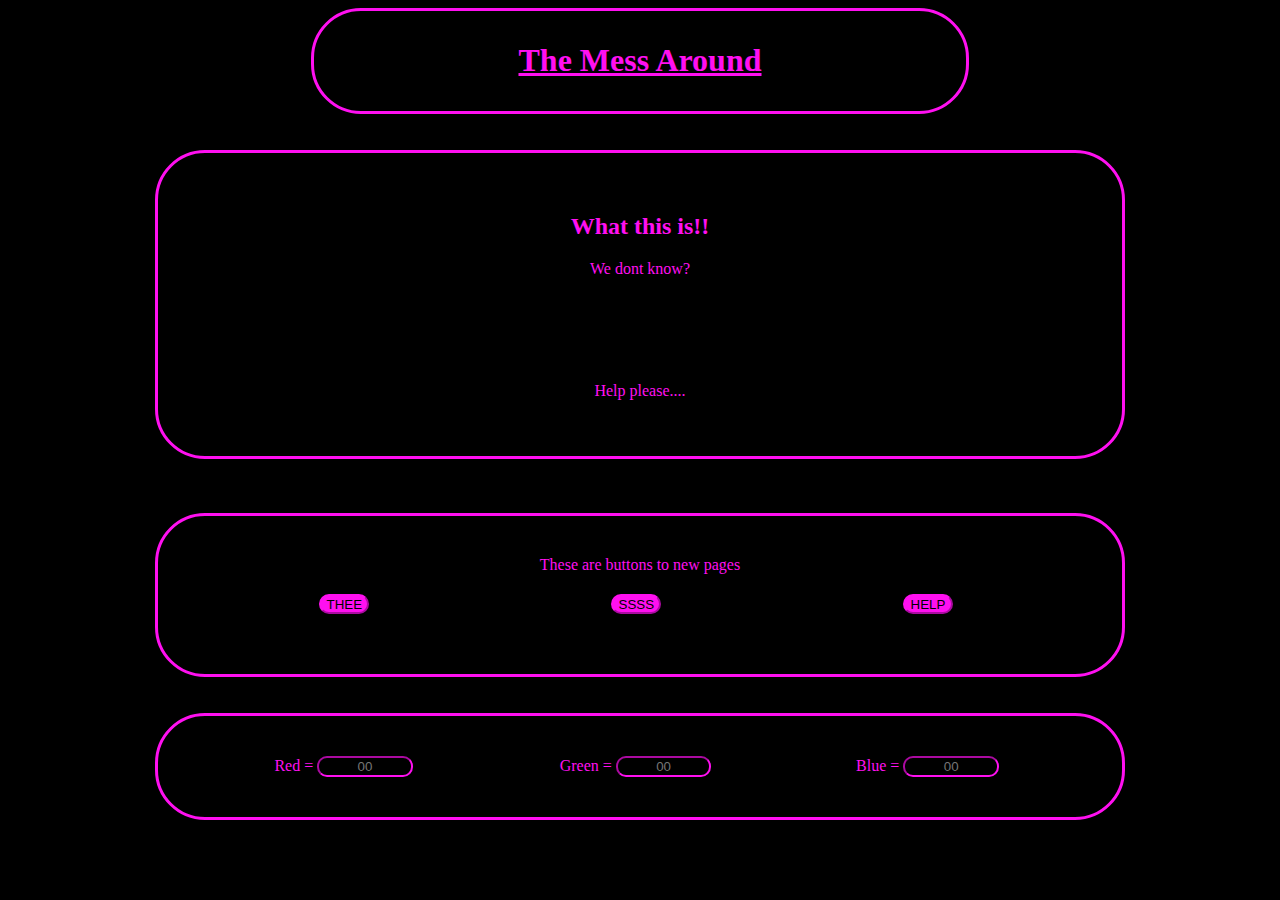
==== index.html @ 1c897129 "added javascript to try make hex work it dosnt yet tho" ====
﻿<!DOCTYPE html>
<html lang="en">
<head>
  <meta charset="UTF-8">
  <meta name="viewport" content="width=device-width, initial-scale=1.0">
  <title>mess around</title>
  <link rel="stylesheet" href="main.css">
</head>
<body>
    <div class="heading">
        <h1>The Mess Around</h1>
    </div>
    <br>
    <br>
    <div class="container">
        <h2>What this is!!</h2>
        <p>We dont know?</p>
        <br><br><br><br>
        <p>Help please....</p>
    </div>
    <br><br><br>
    <div class="container">
        <p1>These are buttons to new pages</p1>
        <br>
        <div class="row">
            <div class="column">
                <div class="btnbox">
                    <a href="funPage.html">
                        <button>
                            THEE
                        </button>
                    </a>
                </div>
            </div>
            <div class="column">
                <div class="btnbox">
                    <a href="snake.html">
                        <button>
                            SSSS
                        </button>
                    </a>
                </div>
            </div>
            <div class="column">
                <div class="btnbox">
                    <a href="mousepage.html">
                        <button>
                            HELP
                        </button>
                    </a>
                </div>
            </div> 
        </div>
    </div>

    <br><br>

    <div class="container">
        <div class="row">
            <div class="column">
                Red = 
                <input type="text" placeholder="00" pattern="[0-9A-F]*" minlenght="2" maxlenght="2" id="R">

                </input>
            </div>
            <div class="column">
                Green = 
                <input type="text" placeholder="00" pattern="[0-9A-F]*" minlenght="2" maxlenght="2" id="G"/>

                </input>
            </div>
            <div class="column">
                Blue = 
                <input type="text" placeholder="00" pattern="[0-9A-F]*" minlenght="2" maxlenght="2" id="B">

                </input>
            </div>
            <div id="color-box"></div>
        </div>
    </div>

    <script src="colourSelect.js"></script>
</body>
</html>
---- main.css ----
﻿body {
    background-color: black;
}

.heading {
    margin: auto;
    width: 50%;
    padding: 10px;
    border-radius: 50px;
    border-style: solid;
    border-width: 3px;
    border-color: #ff10f0;
    
    text-align: center;
    text-decoration-line: underline;
    color: #ff10f0
}

.container {
    text-align: center;
    margin: auto;
    width: 70%;
    padding: 40px;
    border-style: solid;
    border-radius: 50px;
    border-width: 3px;
    color: #ff10f0;
}

h2 {
    text-align: center;
    opacity: 100%;
}

p {
    text-align: center;
    opacity: 100%;
}

.btncard {
    margin: auto;
    width: 20%;
    padding: 40px;
    border-style: solid;
    border-radius: 50px;
    border-width: 3px;
    color: #ff10f0;
    display: flex;
    justify-content: center;
    align-items: center;
}

input{
    color: #ff10f0;
    width: 30%;
    background-color: black;
    border-radius: 10px;
    text-align: center;
    border-color: #ff10f0;
}

.column{
    float: left;
    width: 33%;
}

.row:after {
    content: "";
    display: table;
    clear: both;
}

.btnbox{
    margin: auto;
    width: 100px;
    padding: 20px;
    text-align: center;
}

h2{
    text-align: center;
    opacity: 100%;
}

p{
    text-align: center;
    opacity: 100%;
}

button{
    width: 50px;
    height: 20px;
    border-radius: 20px;
    background-color: #ff10f0;
    border-color: #ff10f0;
}

.color-box {
    width: 100px;
    height: 100px;
    border: 1px solid black;
}

/*fine button click game work*/

body.mouse{
    background-color: #ff10f0;
    cursor: url('unicorn1.cur'), auto;

    width: 100vw;
    height: 100vh;

    overflow: hidden;
}

a.mouse{
    width: 1px;
    height: 1px;
    color: #ff10f0;
    position: absolute;
    transition: 900ms linear;
}

@keyframes unicorn1 {
    0% {
        transform: translateY(0%);
    }

    100% {
        transform: translateY(-100%);
    }
}

@keyframes unicorn2 {
    0% {
        transform: translateY(0%) rotate(0deg);
    }

    100% {
        transform: translateY(-100%) rotate(42deg);
    }
}

@keyframes unicorn3 {
    0% {
        transform: translateY(0%) rotate(0deg);
    }

    100% {
        transform: translateY(-100%) rotate(67deg);
    }
}

@keyframes unicorn4 {
    0% {
        transform: translateY(0%) rotate(0deg);
    }

    100% {
        transform: translateY(-100%) rotate(242deg);
    }
}

@keyframes unicorn5 {
    0% {
        transform: translateY(0%) rotate(0deg);
    }

    100% {
        transform: translateY(-100%) rotate(360deg);
    }
}

/*snake work*/

body.snake{
    background-color: #ff10f0;

    width: 100vw;
    height: 80vh;

    overflow: hidden;

    cursor: url('unicorn1.cur'), auto;
}

.arrow-keys {
    position: fixed;
    bottom: 10px; /* Adjust this value as needed */
    left: 50%;
    transform: translateX(-50%);
    display: flex;
}

.arrow-keys div {
  width: 30px;
  height: 30px;
  background-color: #ccc;
  border: 1px solid #999;
  margin: 5px;
  display: flex;
  justify-content: center;
  align-items: center;
  font-size: 20px;
}

.arrow-up-container {
    position: absolute;
    top: -50px; /* Adjust this value to move the up arrow */
    left: calc(50% - 15px); /* Center the arrow */
  }

.arrow-up, .arrow-down {
    width: 100%;
  }
  
  .arrow-left, .arrow-right {
    height: 100%;
  }

.arrow-up:before {
  content: '\2191'; /* Unicode arrow up symbol */
}

.arrow-down:before {
  content: '\2193'; /* Unicode arrow down symbol */
}

.arrow-left:before {
  content: '\2190'; /* Unicode arrow left symbol */
}

.arrow-right:before {
  content: '\2192'; /* Unicode arrow right symbol */
}

.box {
    width: 50px;
    height: 50px;
    background-color: blue;
    position: absolute; /* changed from relative to absolute */
    left: 0; /* initialize left position */
    top: 0; /* initialize top position */
}

/*fun page stuff*/

.clicks{
    width: 100px;
    height: 40px;
    border-radius: 20px;
    background-color: #ff10f0;
    border-color: #ff10f0;
}
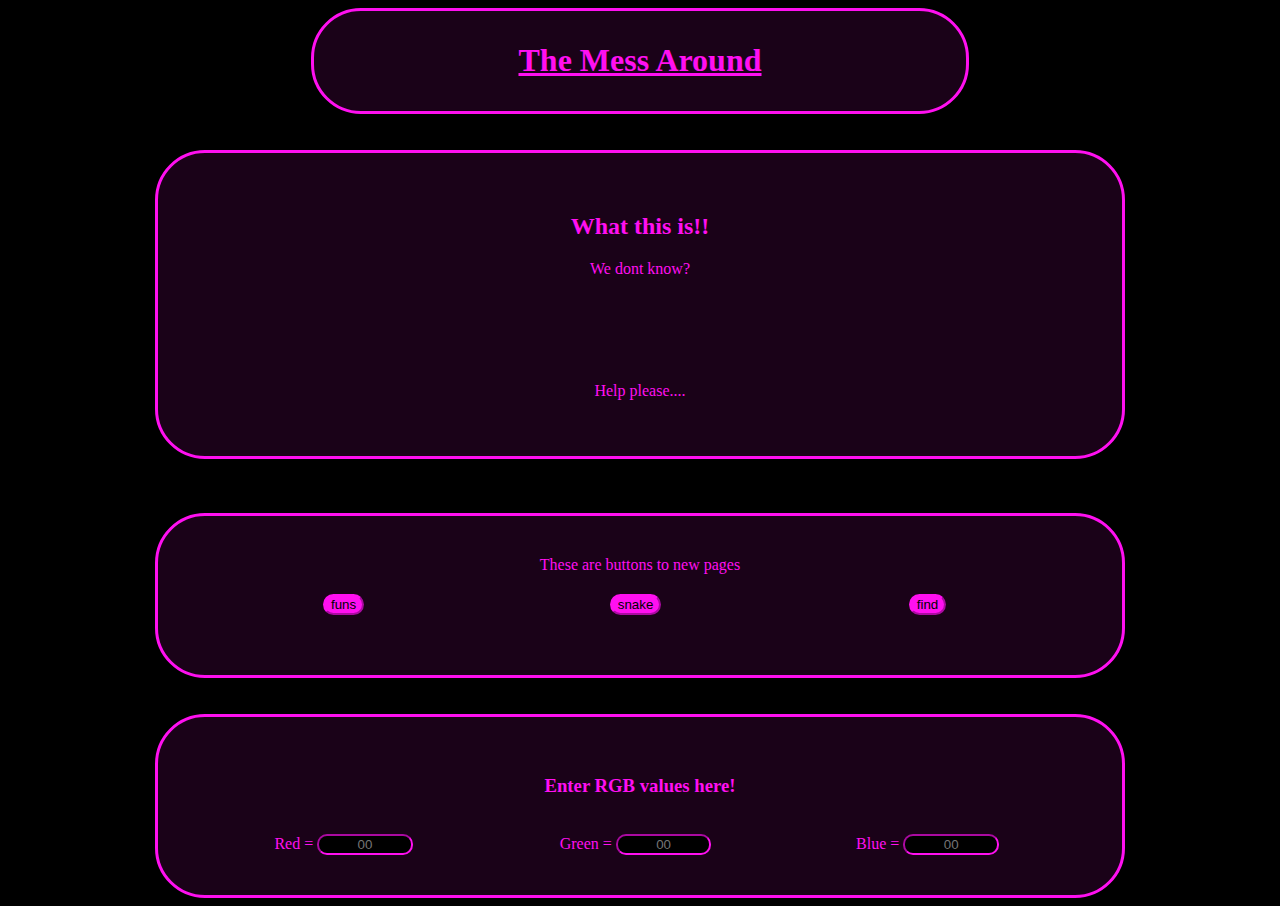
==== commit a16e25c3: "just some fixing" ====
--- a/index.html
+++ b/index.html
@@ -27,7 +27,7 @@
                 <div class="btnbox">
                     <a href="funPage.html">
                         <button>
-                            THEE
+                            funs
                         </button>
                     </a>
                 </div>
@@ -36,7 +36,7 @@
                 <div class="btnbox">
                     <a href="snake.html">
                         <button>
-                            SSSS
+                            snake
                         </button>
                     </a>
                 </div>
@@ -45,7 +45,7 @@
                 <div class="btnbox">
                     <a href="mousepage.html">
                         <button>
-                            HELP
+                            find
                         </button>
                     </a>
                 </div>
@@ -56,6 +56,8 @@
     <br><br>
 
     <div class="container">
+        <h3>Enter RGB values here!</h3>
+        <br>
         <div class="row">
             <div class="column">
                 Red = 
@@ -80,5 +82,6 @@
     </div>
 
     <script src="colourSelect.js"></script>
+    <script src="getpain.js"></script>
 </body>
 </html>--- a/main.css
+++ b/main.css
@@ -13,7 +13,9 @@
     
     text-align: center;
     text-decoration-line: underline;
-    color: #ff10f0
+    color: #ff10f0;
+
+    background-color: rgba(255, 16, 240, 0.1);
 }
 
 .container {
@@ -25,6 +27,8 @@
     border-radius: 50px;
     border-width: 3px;
     color: #ff10f0;
+
+    background-color: rgba(255, 16, 240, 0.1);
 }
 
 h2 {
@@ -50,13 +54,14 @@
     align-items: center;
 }
 
-input{
+input[type="text"]{
     color: #ff10f0;
     width: 30%;
     background-color: black;
     border-radius: 10px;
     text-align: center;
     border-color: #ff10f0;
+    outline: none;
 }
 
 .column{
@@ -88,8 +93,6 @@
 }
 
 button{
-    width: 50px;
-    height: 20px;
     border-radius: 20px;
     background-color: #ff10f0;
     border-color: #ff10f0;
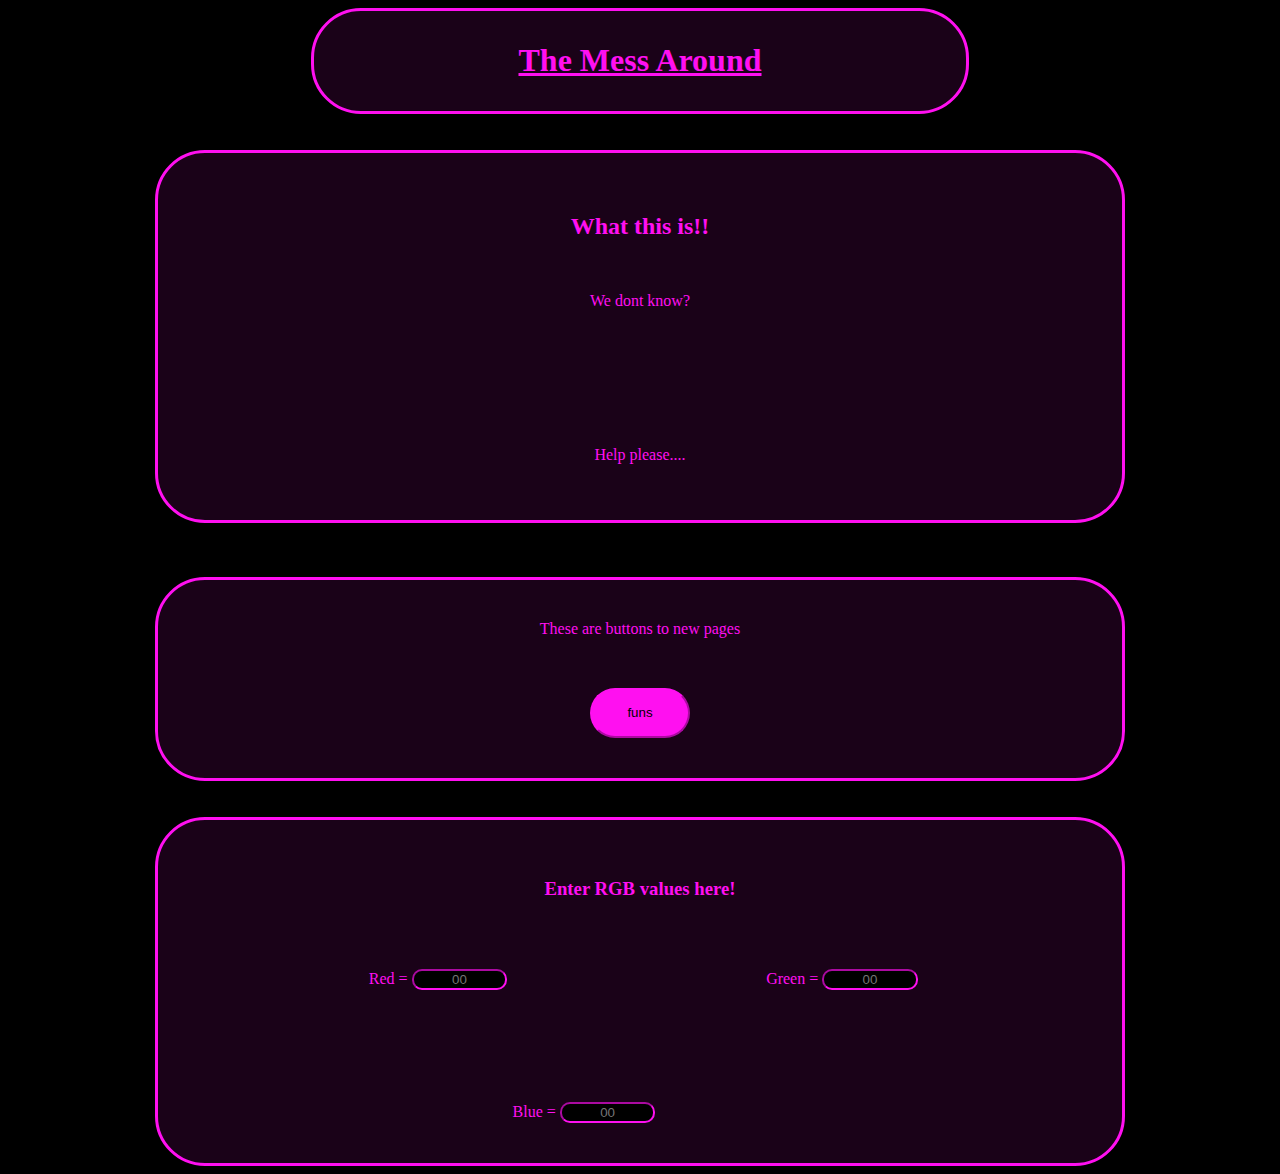
==== commit 78d856a5: "help" ====
--- a/index.html
+++ b/index.html
@@ -22,35 +22,11 @@
     <div class="container">
         <p1>These are buttons to new pages</p1>
         <br>
-        <div class="row">
-            <div class="column">
-                <div class="btnbox">
-                    <a href="funPage.html">
-                        <button>
-                            funs
-                        </button>
-                    </a>
-                </div>
-            </div>
-            <div class="column">
-                <div class="btnbox">
-                    <a href="snake.html">
-                        <button>
-                            snake
-                        </button>
-                    </a>
-                </div>
-            </div>
-            <div class="column">
-                <div class="btnbox">
-                    <a href="mousepage.html">
-                        <button>
-                            find
-                        </button>
-                    </a>
-                </div>
-            </div> 
-        </div>
+            <a href="funPage.html">
+                <button>
+                    funs
+                </button>
+            </a>
     </div>
 
     <br><br>
--- a/main.css
+++ b/main.css
@@ -29,6 +29,12 @@
     color: #ff10f0;
 
     background-color: rgba(255, 16, 240, 0.1);
+
+    align-items: center;
+    display: flex;
+    flex-direction: column;
+    gap: 1rem;
+    justify-content: center;
 }
 
 h2 {
@@ -54,7 +60,7 @@
     align-items: center;
 }
 
-input[type="text"]{
+input[type="text"] {
     color: #ff10f0;
     width: 30%;
     background-color: black;
@@ -64,38 +70,43 @@
     outline: none;
 }
 
-.column{
+.column {
     float: left;
     width: 33%;
 }
 
-.row:after {
-    content: "";
-    display: table;
-    clear: both;
-}
-
-.btnbox{
-    margin: auto;
+.row {
+    align-items: center;
+    display: flex;
+    flex-direction: row;
+    flex-wrap: wrap;
+    gap: 7rem;
+    justify-content: center;
+}
+
+.btnbox {
+    margin: auto;
+    width: 20%px;
+    padding: 20%;
+    text-align: center;
+}
+
+h2 {
+    text-align: center;
+    opacity: 100%;
+}
+
+p {
+    text-align: center;
+    opacity: 100%;
+}
+
+button {
+    border-radius: 40px;
+    background-color: #ff10f0;
+    border-color: #ff10f0;
     width: 100px;
-    padding: 20px;
-    text-align: center;
-}
-
-h2{
-    text-align: center;
-    opacity: 100%;
-}
-
-p{
-    text-align: center;
-    opacity: 100%;
-}
-
-button{
-    border-radius: 20px;
-    background-color: #ff10f0;
-    border-color: #ff10f0;
+    height: 50px;
 }
 
 .color-box {
@@ -106,7 +117,7 @@
 
 /*fine button click game work*/
 
-body.mouse{
+body.mouse {
     background-color: #ff10f0;
     cursor: url('unicorn1.cur'), auto;
 
@@ -116,7 +127,7 @@
     overflow: hidden;
 }
 
-a.mouse{
+a.mouse {
     width: 1px;
     height: 1px;
     color: #ff10f0;
@@ -158,7 +169,7 @@
     0% {
         transform: translateY(0%) rotate(0deg);
     }
-
+    
     100% {
         transform: translateY(-100%) rotate(242deg);
     }
@@ -168,7 +179,7 @@
     0% {
         transform: translateY(0%) rotate(0deg);
     }
-
+    
     100% {
         transform: translateY(-100%) rotate(360deg);
     }
@@ -176,14 +187,14 @@
 
 /*snake work*/
 
-body.snake{
+body.snake {
     background-color: #ff10f0;
-
+    
     width: 100vw;
     height: 80vh;
-
+    
     overflow: hidden;
-
+    
     cursor: url('unicorn1.cur'), auto;
 }
 
@@ -196,33 +207,33 @@
 }
 
 .arrow-keys div {
-  width: 30px;
-  height: 30px;
-  background-color: #ccc;
-  border: 1px solid #999;
-  margin: 5px;
-  display: flex;
-  justify-content: center;
-  align-items: center;
-  font-size: 20px;
+    width: 30px;
+    height: 30px;
+    background-color: #ccc;
+    border: 1px solid #999;
+    margin: 5px;
+    display: flex;
+    justify-content: center;
+    align-items: center;
+    font-size: 20px;
 }
 
 .arrow-up-container {
     position: absolute;
     top: -50px; /* Adjust this value to move the up arrow */
     left: calc(50% - 15px); /* Center the arrow */
-  }
+}
 
 .arrow-up, .arrow-down {
     width: 100%;
-  }
-  
-  .arrow-left, .arrow-right {
+}
+
+.arrow-left, .arrow-right {
     height: 100%;
-  }
+}
 
 .arrow-up:before {
-  content: '\2191'; /* Unicode arrow up symbol */
+    content: '\2191'; /* Unicode arrow up symbol */
 }
 
 .arrow-down:before {
@@ -248,10 +259,84 @@
 
 /*fun page stuff*/
 
-.clicks{
-    width: 100px;
-    height: 40px;
+.clicks {
     border-radius: 20px;
     background-color: #ff10f0;
     border-color: #ff10f0;
+    text-align: center;
+}
+
+/*BEANS*/
+
+head.beans {
+    position: absolute;
+}
+
+body.beans {
+    background-image: url('beansontoast.png');
+
+    cursor: url('beansontoast1.cur'), auto;
+
+    width: 100vw;
+    height: 100vh;
+
+    overflow: hidden;
+}
+
+.beansHead {
+    margin: auto;
+    width: 50%;
+    padding: 10px;
+    border-radius: 50px;
+    border-style: solid;
+    border-width: 3px;
+    border-color: #ff10f0;
+    
+    text-align: center;
+    text-decoration-line: underline;
+    color: #ff10f0;
+
+    background-color: rgba(0, 0, 0, 0.5);
+
+    backdrop-filter: blur(20px);
+}
+
+.moving-image1 {
+    position: absolute;
+    top: 20%;
+    left: -500px; 
+    animation: moveImage 1s linear infinite;
+}
+
+.moving-image2 {
+    position: absolute;
+    top: 30%;
+    left: -500px;
+    animation: moveImage 2s linear infinite;
+}
+
+.moving-image3 {
+    position: absolute;
+    top: 40%;
+    left: -500px;
+    animation: moveImage 3s linear infinite;
+}
+
+.moving-image4 {
+    position: absolute;
+    top: 50%;
+    left: -500px;
+    animation: moveImage 4s linear infinite;
+}
+
+@keyframes moveImage {
+    0% {
+        left: -500px;
+    }
+    50% {
+        left: calc(100% / 2);
+    }
+    100% {
+        left: calc(100% + 200px);
+    }
 }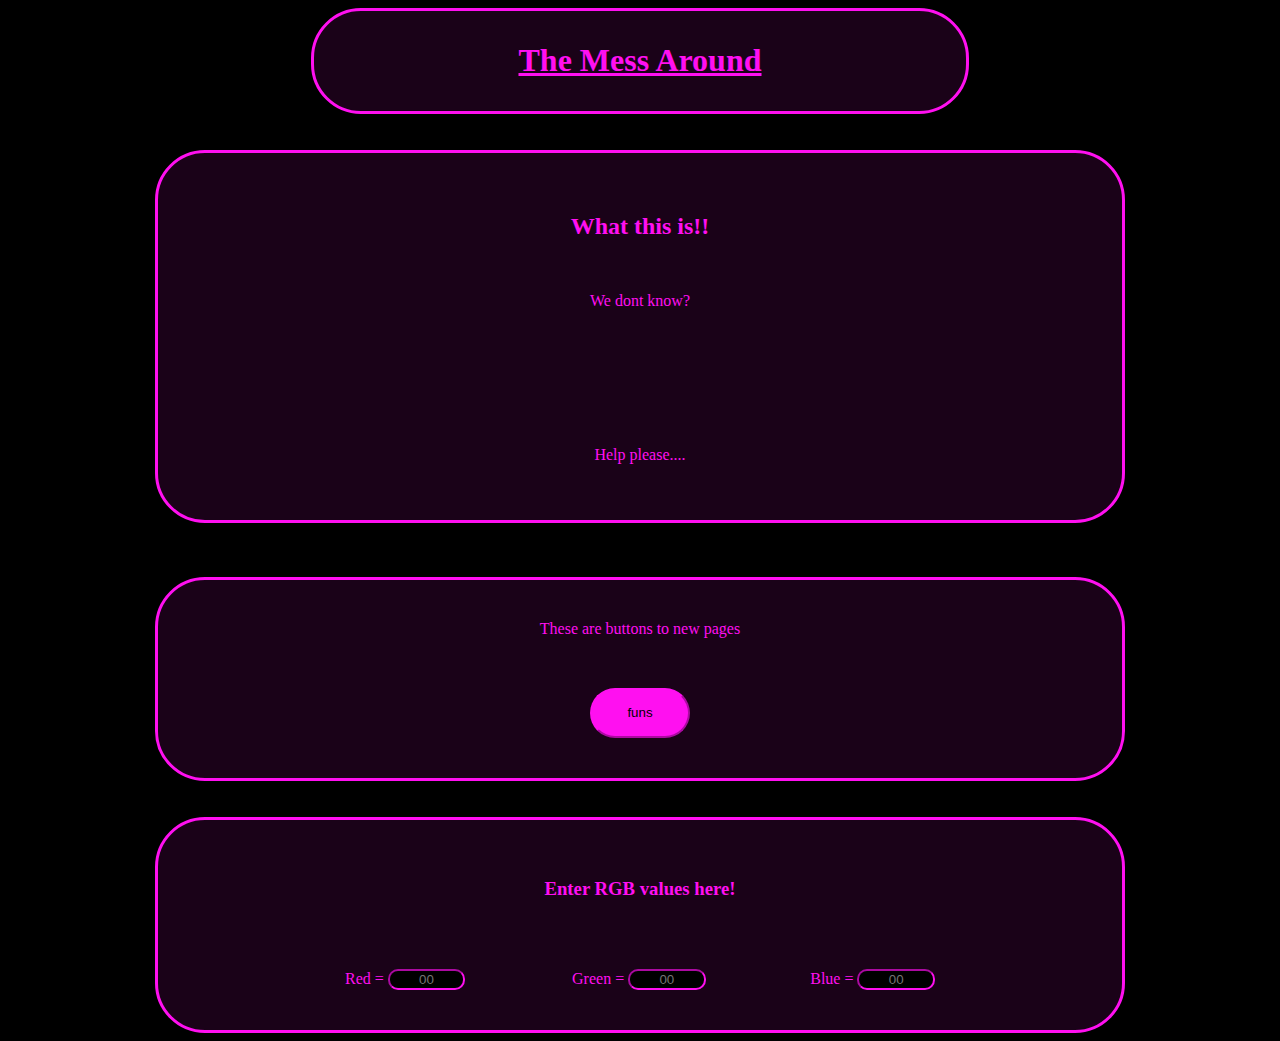
==== commit fce99fd0: "added star wars things" ====
--- a/index.html
+++ b/index.html
@@ -22,11 +22,7 @@
     <div class="container">
         <p1>These are buttons to new pages</p1>
         <br>
-            <a href="funPage.html">
-                <button>
-                    funs
-                </button>
-            </a>
+            <button onclick="location.href = 'funPage.html'">funs</button>
     </div>
 
     <br><br>
@@ -37,19 +33,19 @@
         <div class="row">
             <div class="column">
                 Red = 
-                <input type="text" placeholder="00" pattern="[0-9A-F]*" minlenght="2" maxlenght="2" id="R">
+                <input type="text" placeholder="00" pattern="[0-9]*" minlenght="1" maxlenght="3" id="R">
 
                 </input>
             </div>
             <div class="column">
                 Green = 
-                <input type="text" placeholder="00" pattern="[0-9A-F]*" minlenght="2" maxlenght="2" id="G"/>
+                <input type="text" placeholder="00" pattern="[0-9]*" minlenght="1" maxlenght="3" id="G"/>
 
                 </input>
             </div>
             <div class="column">
                 Blue = 
-                <input type="text" placeholder="00" pattern="[0-9A-F]*" minlenght="2" maxlenght="2" id="B">
+                <input type="text" placeholder="00" pattern="[0-9]*" minlenght="1" maxlenght="3" id="B">
 
                 </input>
             </div>
--- a/main.css
+++ b/main.css
@@ -80,8 +80,7 @@
     display: flex;
     flex-direction: row;
     flex-wrap: wrap;
-    gap: 7rem;
-    justify-content: center;
+    justify-content: space-between;
 }
 
 .btnbox {
@@ -109,13 +108,7 @@
     height: 50px;
 }
 
-.color-box {
-    width: 100px;
-    height: 100px;
-    border: 1px solid black;
-}
-
-/*fine button click game work*/
+/*find button click game work*/
 
 body.mouse {
     background-color: #ff10f0;
@@ -248,28 +241,26 @@
   content: '\2192'; /* Unicode arrow right symbol */
 }
 
-.box {
-    width: 50px;
-    height: 50px;
-    background-color: blue;
-    position: absolute; /* changed from relative to absolute */
-    left: 0; /* initialize left position */
-    top: 0; /* initialize top position */
-}
-
 /*fun page stuff*/
 
 .clicks {
     border-radius: 20px;
     background-color: #ff10f0;
     border-color: #ff10f0;
-    text-align: center;
 }
 
 /*BEANS*/
 
 head.beans {
     position: absolute;
+}
+
+button.beans {
+    border-radius: 40px;
+    background-color: #ff10f0;
+    border-color: #ff10f0;
+    width: 100px;
+    height: 50px;
 }
 
 body.beans {
@@ -339,4 +330,77 @@
     100% {
         left: calc(100% + 200px);
     }
-}+}
+
+/*star wars thing*/
+
+body.star {
+    width: 100%;
+    height: 100%;
+    background-color: black;
+    margin: 0;
+    overflow: hidden; /* Avoid the scrollbar */
+    color: yellow;
+
+    /* Center the elements */
+    display: flex;
+    align-items: center;
+    justify-content: center;
+    text-align: center;
+}
+
+.a-long-time-ago {
+    /* looks */
+    font-size: 32px;
+    color: #4bd5ee;
+    /* Animation */
+    opacity: 0;
+    animation-delay: 1s;
+    animation-duration: 2s;
+    animation-name: a-long-time-ago;
+    animation-timing-function: ease-out;
+
+    /* Center the element */
+    position: absolute;
+    top: 50%;
+    left: 50%;
+    transform: translate(-50%, -50%);
+}
+
+@keyframes a-long-time-ago {
+    0%   { opacity: 0; }
+    20%  { opacity: 1; }
+    80%  { opacity: 1; }
+    100% { opacity: 0; }
+}
+
+.crawl {
+    opacity: 0;
+    display: flex;
+    align-items: center;
+    justify-content: center;
+    text-align: center;
+    position: absolute;
+    left: 20%; /* 20% away from the left side */
+    right: 20%; /* 20% away from the right side */
+    font-size: 32px;
+    transform: perspective(280px) rotateX(25deg) translateY(100%);
+    animation-name: crawl;
+    animation-delay: 4s;
+    animation-duration: 10s;
+    animation-timing-function: linear;
+    transition: opacity 1s ease; /* Transition for opacity */
+}
+
+@keyframes crawl {
+    0% {
+        transform: perspective(280px) rotateX(25deg) translateY(100%);
+    }
+    50% {
+        opacity: 1; /* Gradual opacity increase */
+    }
+    100% {
+        transform: perspective(280px) rotateX(25deg) translateY(-100%);
+        opacity: 0;
+    }
+}
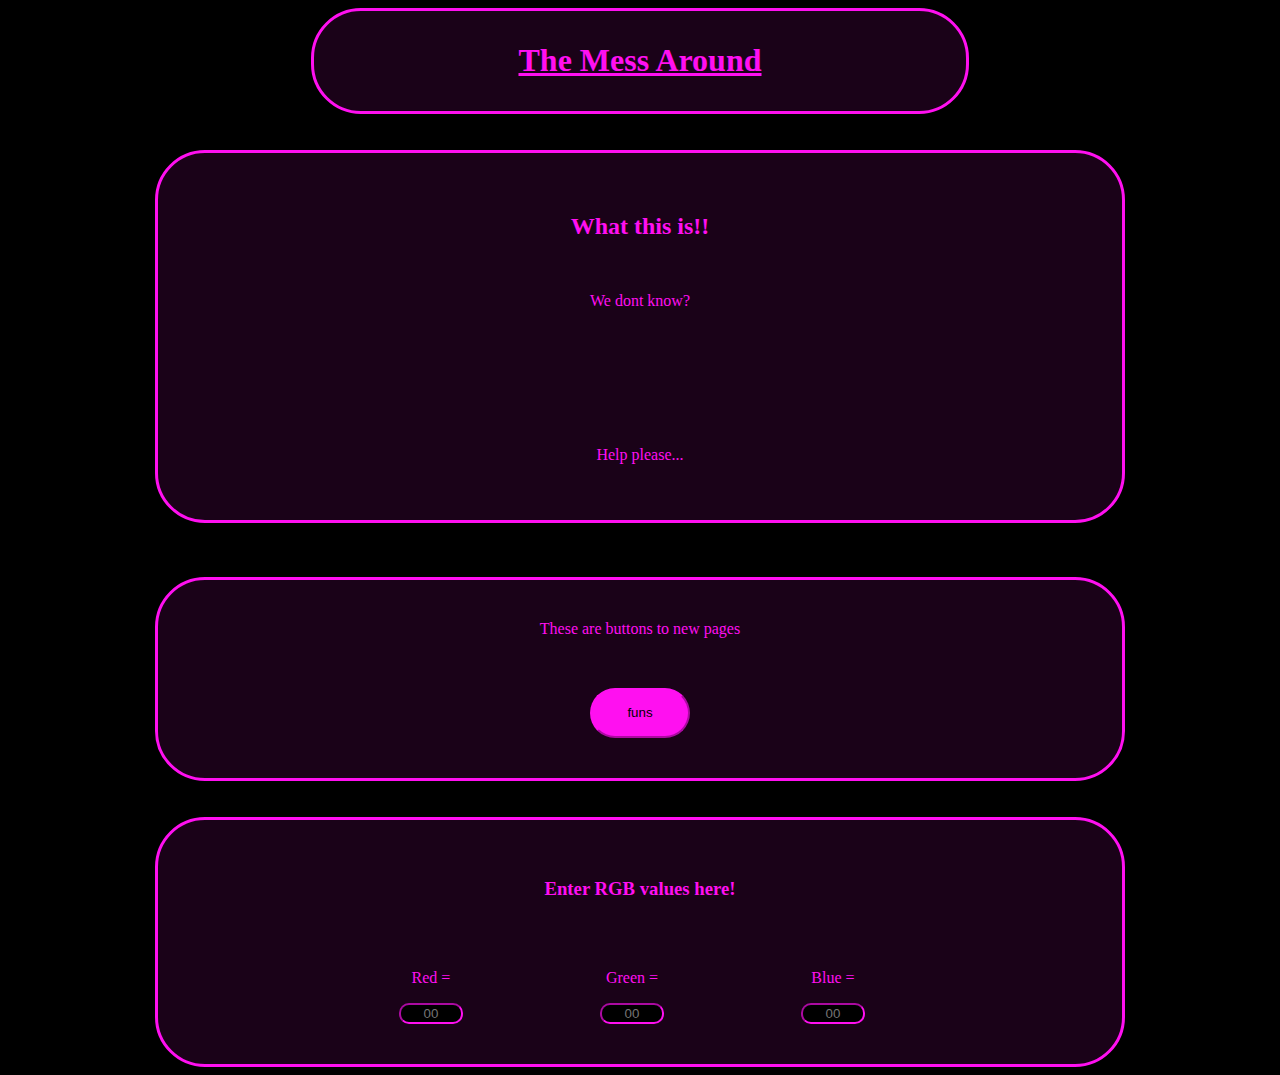
==== commit 9b8b6e1b: "Update index.html" ====
--- a/index.html
+++ b/index.html
@@ -16,7 +16,7 @@
         <h2>What this is!!</h2>
         <p>We dont know?</p>
         <br><br><br><br>
-        <p>Help please....</p>
+        <p>Help please...</p>
     </div>
     <br><br><br>
     <div class="container">
--- a/main.css
+++ b/main.css
@@ -33,6 +33,7 @@
     align-items: center;
     display: flex;
     flex-direction: column;
+    flex-wrap: wrap;
     gap: 1rem;
     justify-content: center;
 }
@@ -70,17 +71,22 @@
     outline: none;
 }
 
-.column {
-    float: left;
-    width: 33%;
-}
-
 .row {
     align-items: center;
     display: flex;
     flex-direction: row;
     flex-wrap: wrap;
-    justify-content: space-between;
+    gap: 1rem;
+    justify-content: center;
+}
+
+.column {
+    align-items: center;
+    display: flex;
+    flex-direction: column;
+    flex-wrap: wrap;
+    gap: 1rem;
+    justify-content: center;
 }
 
 .btnbox {
@@ -244,9 +250,11 @@
 /*fun page stuff*/
 
 .clicks {
-    border-radius: 20px;
+    border-radius: 100vw;
     background-color: #ff10f0;
     border-color: #ff10f0;
+    flex-grow: 1; /* This makes the buttons take up equal space within the flex container */
+    margin: 3vw; /* Optional: Add some spacing between buttons */
 }
 
 /*BEANS*/
@@ -351,7 +359,7 @@
 
 .a-long-time-ago {
     /* looks */
-    font-size: 32px;
+    font-size: 6vw;
     color: #4bd5ee;
     /* Animation */
     opacity: 0;
@@ -381,15 +389,18 @@
     justify-content: center;
     text-align: center;
     position: absolute;
+    margin-top: 400px;
     left: 20%; /* 20% away from the left side */
     right: 20%; /* 20% away from the right side */
-    font-size: 32px;
+    font-size: 4vw;
     transform: perspective(280px) rotateX(25deg) translateY(100%);
     animation-name: crawl;
-    animation-delay: 4s;
-    animation-duration: 10s;
+    animation-delay: 3s;
+    animation-duration: 16s;
     animation-timing-function: linear;
-    transition: opacity 1s ease; /* Transition for opacity */
+    transition: opacity 0.5s ease; /* Transition for opacity */
+    display: flex;
+    flex-direction: column;
 }
 
 @keyframes crawl {
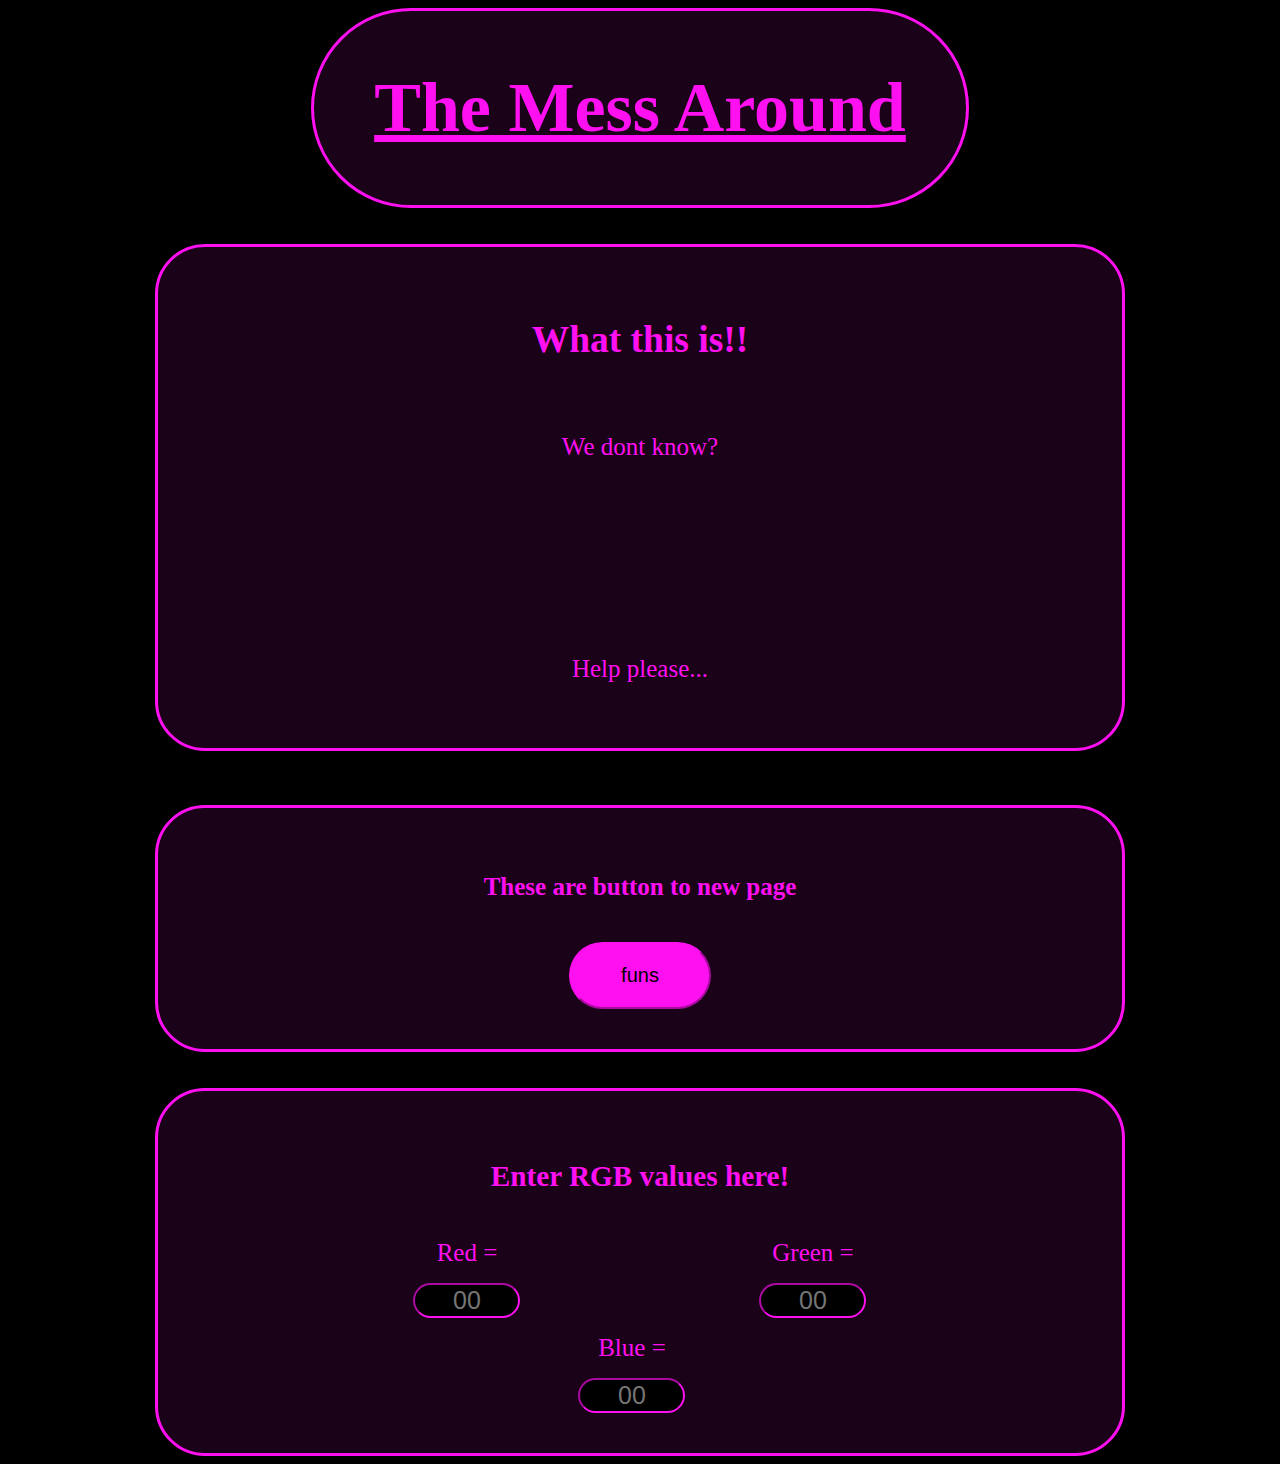
==== commit 5030e395: "fixed some stuff much better now" ====
--- a/index.html
+++ b/index.html
@@ -20,8 +20,7 @@
     </div>
     <br><br><br>
     <div class="container">
-        <p1>These are buttons to new pages</p1>
-        <br>
+        <p><b>These are button to new page</b></p>
             <button onclick="location.href = 'funPage.html'">funs</button>
     </div>
 
@@ -29,7 +28,6 @@
 
     <div class="container">
         <h3>Enter RGB values here!</h3>
-        <br>
         <div class="row">
             <div class="column">
                 Red = 
--- a/main.css
+++ b/main.css
@@ -6,7 +6,7 @@
     margin: auto;
     width: 50%;
     padding: 10px;
-    border-radius: 50px;
+    border-radius: 100vw;
     border-style: solid;
     border-width: 3px;
     border-color: #ff10f0;
@@ -16,6 +16,8 @@
     color: #ff10f0;
 
     background-color: rgba(255, 16, 240, 0.1);
+
+    font-size: 35px;
 }
 
 .container {
@@ -36,6 +38,8 @@
     flex-wrap: wrap;
     gap: 1rem;
     justify-content: center;
+
+    font-size: 25px;
 }
 
 h2 {
@@ -65,10 +69,11 @@
     color: #ff10f0;
     width: 30%;
     background-color: black;
-    border-radius: 10px;
+    border-radius: 100vw;
     text-align: center;
     border-color: #ff10f0;
     outline: none;
+    font-size: 25px;
 }
 
 .row {
@@ -96,22 +101,16 @@
     text-align: center;
 }
 
-h2 {
-    text-align: center;
-    opacity: 100%;
-}
-
-p {
-    text-align: center;
-    opacity: 100%;
-}
-
 button {
     border-radius: 40px;
     background-color: #ff10f0;
     border-color: #ff10f0;
-    width: 100px;
-    height: 50px;
+    font-size: 20px;
+
+    padding-left: 50px;
+    padding-top: 20px;
+    padding-bottom: 20px;
+    padding-right: 50px;
 }
 
 /*find button click game work*/
@@ -126,7 +125,7 @@
     overflow: hidden;
 }
 
-a.mouse {
+p.mouse {
     width: 1px;
     height: 1px;
     color: #ff10f0;
@@ -186,65 +185,97 @@
 
 /*snake work*/
 
+.arrow {
+    border: solid black;
+    border-width: 0 3px 3px 0;
+    display: inline-block;
+    padding: 3px;
+}
+  
+.right {
+  transform: rotate(-45deg);
+  -webkit-transform: rotate(-45deg);
+}
+
+.left {
+  transform: rotate(135deg);
+  -webkit-transform: rotate(135deg);
+}
+
+.up {
+  transform: rotate(-135deg);
+  -webkit-transform: rotate(-135deg);
+}
+
+.down {
+  transform: rotate(45deg);
+  -webkit-transform: rotate(45deg);
+}
+
 body.snake {
+    height: 100vh;
+    width: 100vw;
+    display: flex;
+    justify-content: center;
+    align-items: center;
+    margin: 0;
+    background-color: black;
+    
+    overflow: hidden;
+    
+    cursor: url('unicorn1.cur'), auto;
+}
+
+#game-board-container {
+    position: relative;
+    display: inline-block;
+}
+
+#game-board {
     background-color: #ff10f0;
-    
-    width: 100vw;
-    height: 80vh;
-    
-    overflow: hidden;
-    
-    cursor: url('unicorn1.cur'), auto;
-}
-
-.arrow-keys {
-    position: fixed;
-    bottom: 10px; /* Adjust this value as needed */
-    left: 50%;
-    transform: translateX(-50%);
-    display: flex;
-}
-
-.arrow-keys div {
-    width: 30px;
-    height: 30px;
-    background-color: #ccc;
-    border: 1px solid #999;
-    margin: 5px;
-    display: flex;
-    justify-content: center;
-    align-items: center;
-    font-size: 20px;
-}
-
-.arrow-up-container {
-    position: absolute;
-    top: -50px; /* Adjust this value to move the up arrow */
-    left: calc(50% - 15px); /* Center the arrow */
-}
-
-.arrow-up, .arrow-down {
-    width: 100%;
-}
-
-.arrow-left, .arrow-right {
-    height: 100%;
-}
-
-.arrow-up:before {
-    content: '\2191'; /* Unicode arrow up symbol */
-}
-
-.arrow-down:before {
-  content: '\2193'; /* Unicode arrow down symbol */
-}
-
-.arrow-left:before {
-  content: '\2190'; /* Unicode arrow left symbol */
-}
-
-.arrow-right:before {
-  content: '\2192'; /* Unicode arrow right symbol */
+    width: 80vmin;
+    height: 80vmin;
+    display: grid;
+    grid-template-rows: repeat(21, 1fr);
+    grid-template-columns: repeat(21, 1fr);
+}
+
+.snake {
+    background-color:rgb(0, 0, 0);
+    border: .25vmin solid black;
+}
+
+.food {
+    background-color: hsl(50, 100%, 50%);
+    border: .25vmin solid black;
+}
+
+#up {
+    position: absolute;
+    bottom: 70px;
+}
+
+#down,
+#left,
+#right {
+    position: absolute;
+    bottom: 10px;
+}
+
+#left {
+    left: calc(50% - 140px);
+}
+
+#down {
+    left: calc(50% - 30px);
+}
+
+#right {
+    left: calc(50% + 80px);
+}
+
+#up {
+    left: calc(50% - 30px);
 }
 
 /*fun page stuff*/
@@ -255,6 +286,7 @@
     border-color: #ff10f0;
     flex-grow: 1; /* This makes the buttons take up equal space within the flex container */
     margin: 3vw; /* Optional: Add some spacing between buttons */
+    font-size: 20px;
 }
 
 /*BEANS*/
@@ -396,7 +428,7 @@
     transform: perspective(280px) rotateX(25deg) translateY(100%);
     animation-name: crawl;
     animation-delay: 3s;
-    animation-duration: 16s;
+    animation-duration: 17s;
     animation-timing-function: linear;
     transition: opacity 0.5s ease; /* Transition for opacity */
     display: flex;
@@ -415,3 +447,35 @@
         opacity: 0;
     }
 }
+
+/*warning page*/
+
+body.warn {
+    font-size: 20px;
+}
+
+.warning-container {
+    text-align: center;
+    margin: auto;
+    width: 30%;
+    padding: 40px;
+    border-style: solid;
+    border-radius: 50px;
+    border-width: 3px;
+    color: #ff10f0;
+
+    background-color: rgba(255, 16, 240, 0.1);
+
+    align-items: center;
+    display: flex;
+    flex-direction: column;
+    flex-wrap: wrap;
+    gap: 1rem;
+    justify-content: center;
+
+    margin-top: 40px;
+}
+
+button.warn {
+    font-size: 20px;
+}